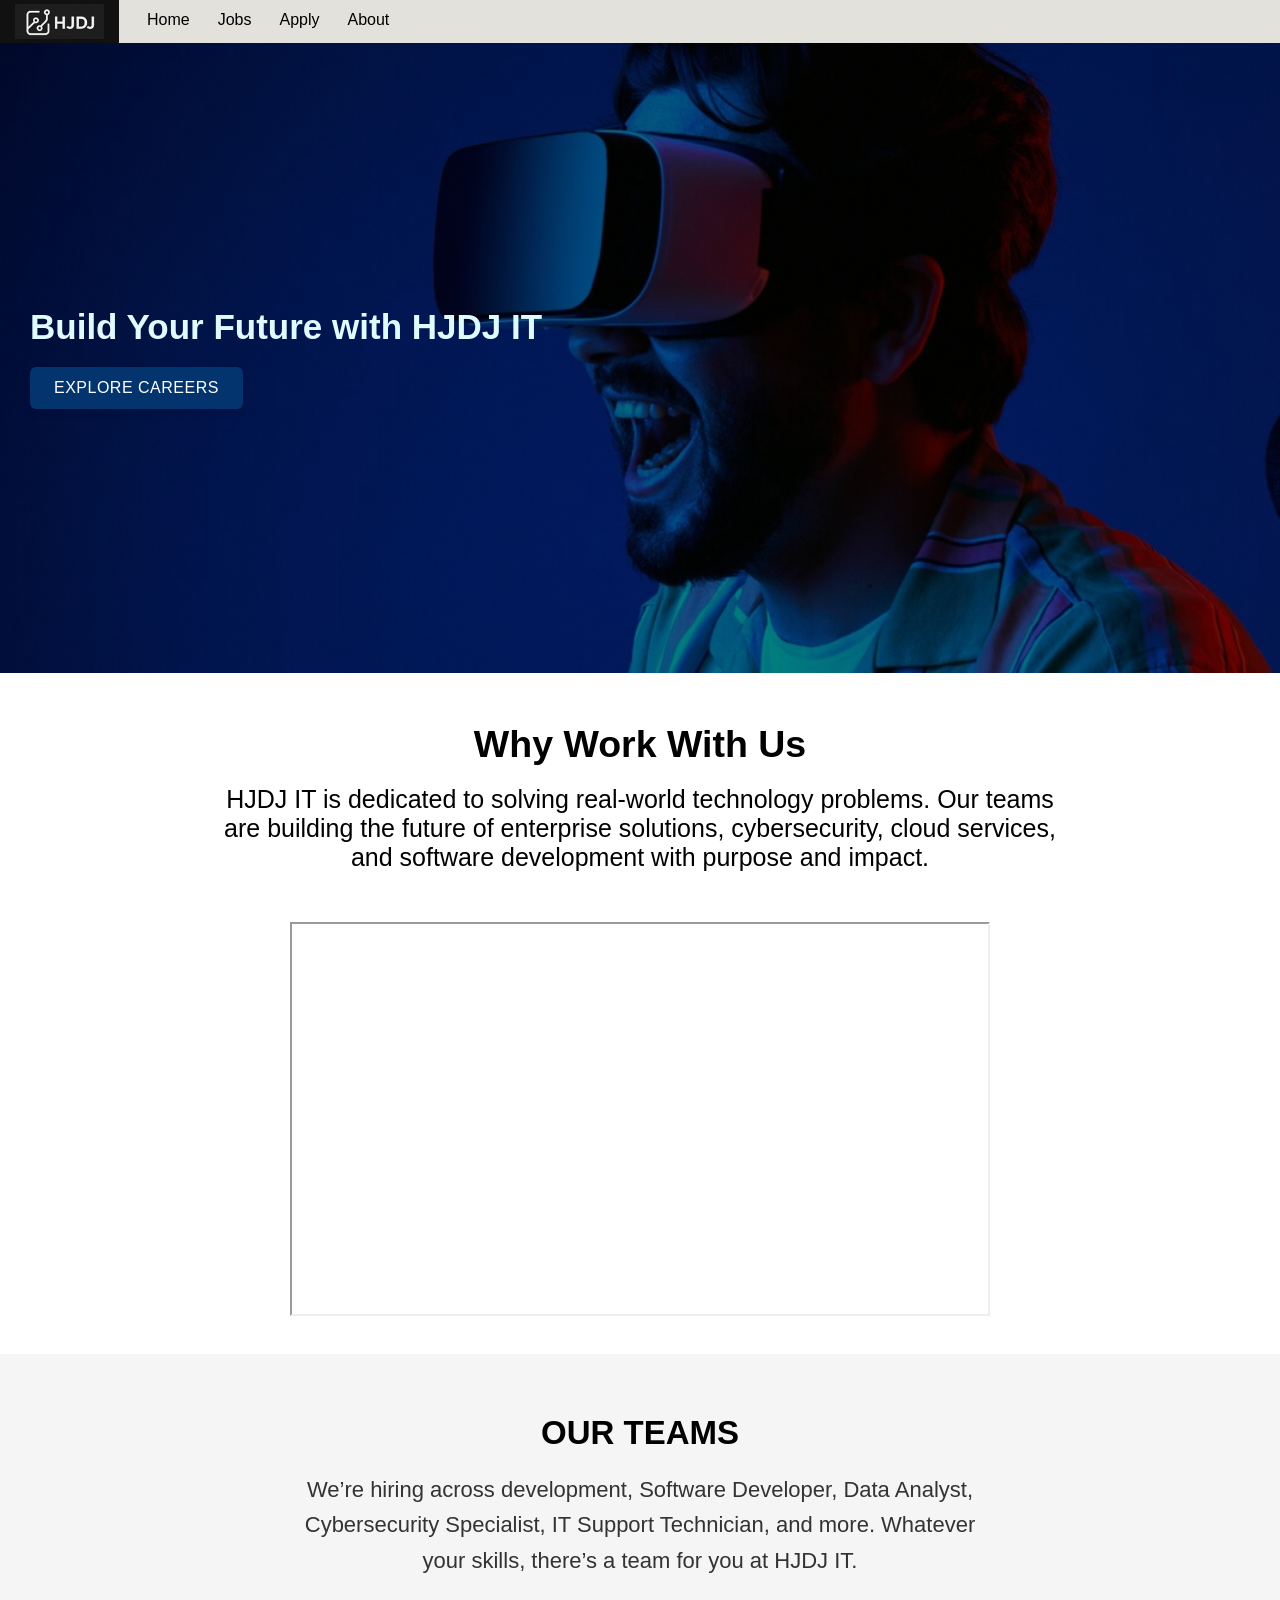
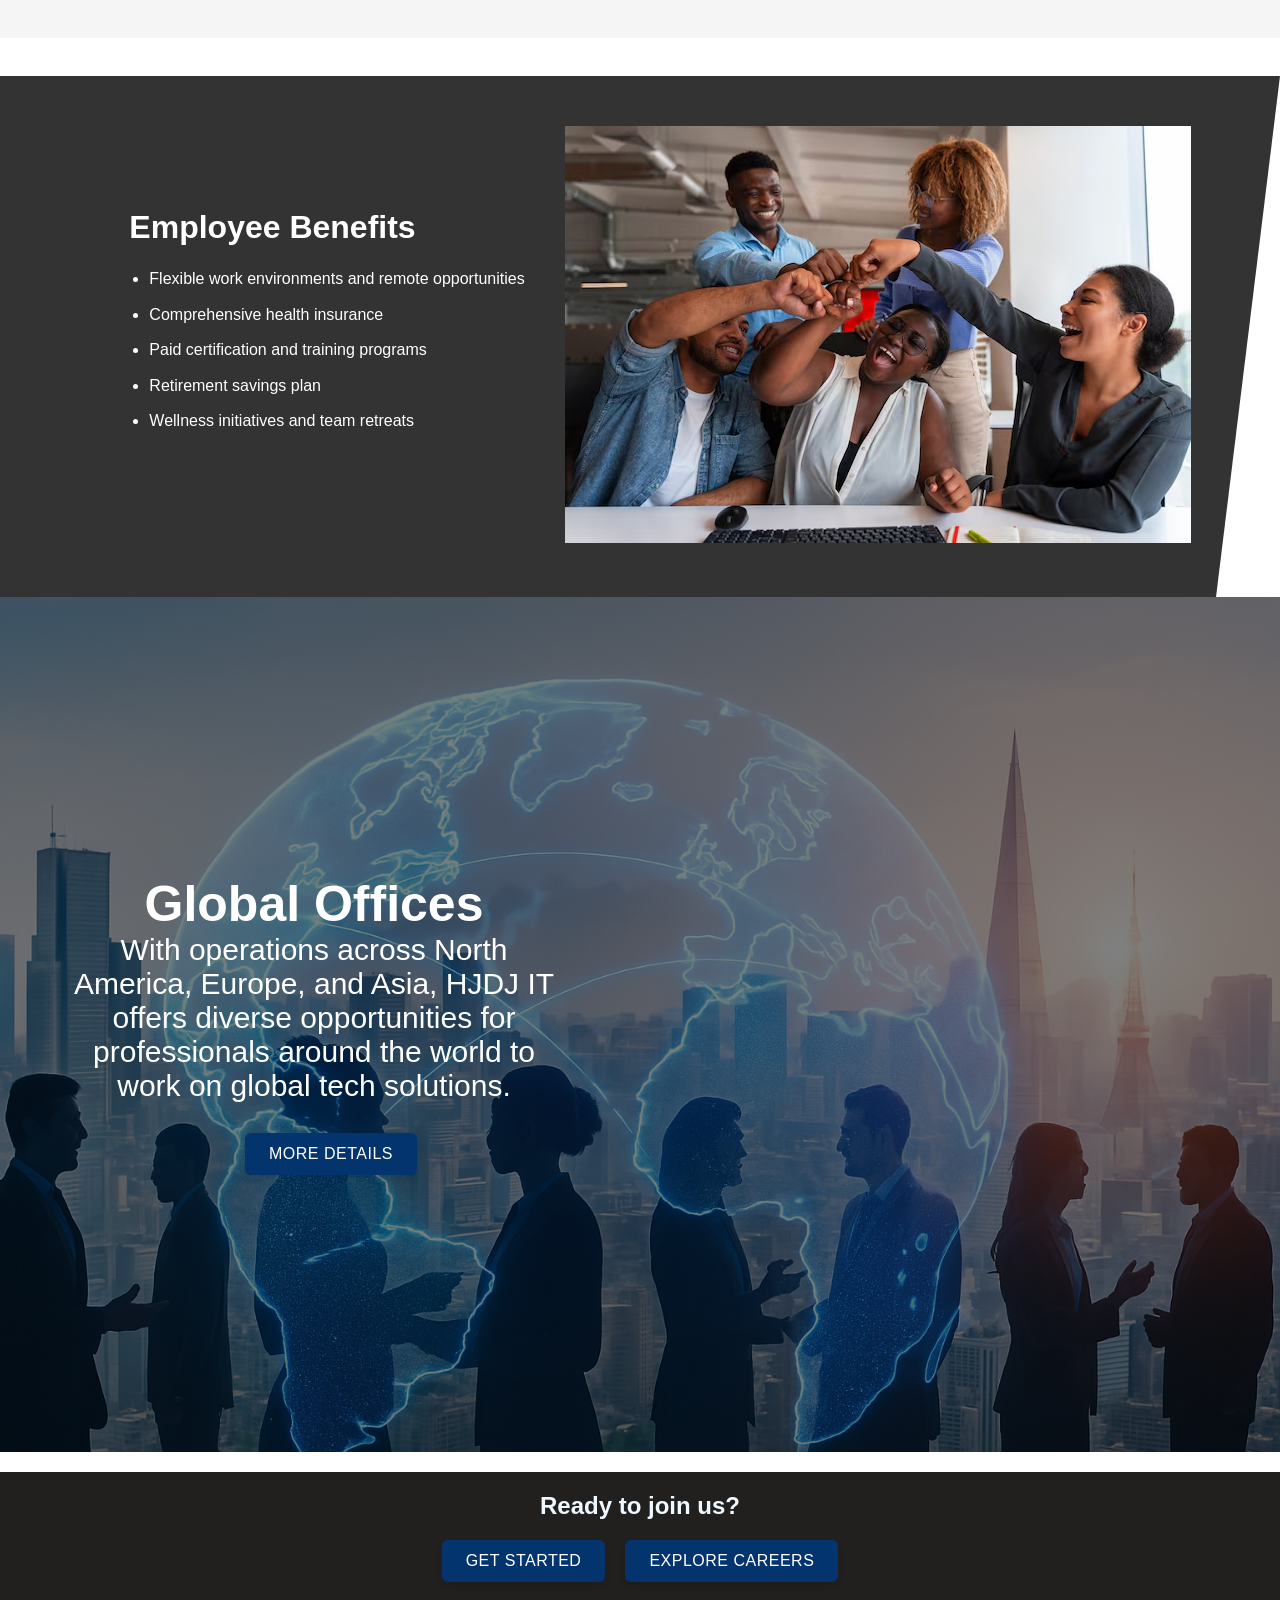
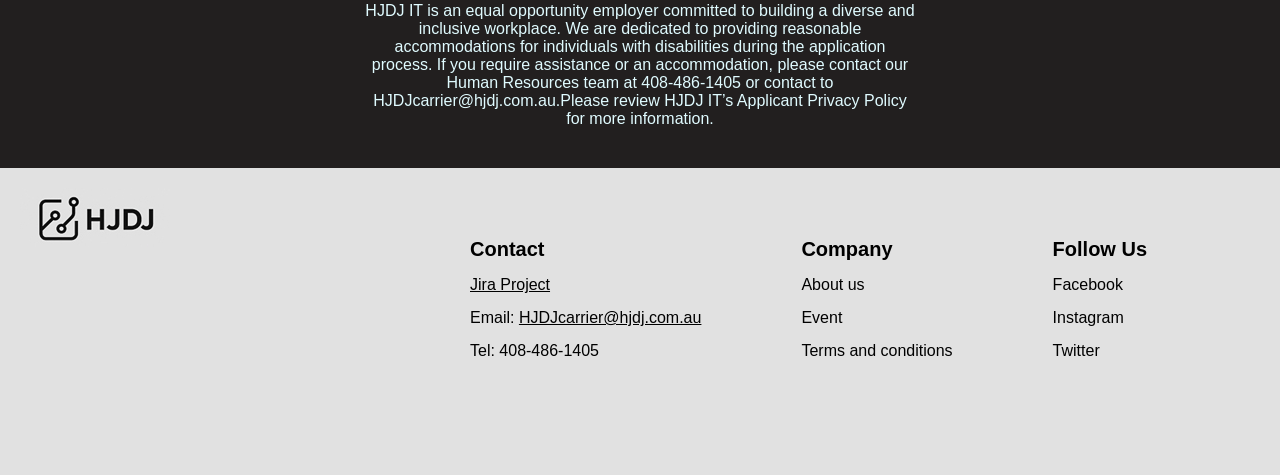
==== project1/index.html @ d50ea526 "fixing homepage for validator" ====
<!DOCTYPE html>
<html lang="en">
  <head>
    <meta charset="UTF-8" />
    <meta name="viewport" content="width=device-width, initial-scale=1.0" />
    <title>HJDJ IT Careers Page</title>
    <link rel="stylesheet" href="/styles/style.css" />
  </head>
  <body>
    <!-- div header -->
    <div class="header">
      <div class="logo-container">
        <img src="/images/image.png" alt="HJDJ Logo" />
      </div>
      <!-- Site navigation -->
      <nav>
        <ul class="menu">
          <li><a href="index.html">Home</a></li>
          <li><a href="jobs.html">Jobs</a></li>
          <li><a href="apply.html">Apply</a></li>
          <li><a href="about.html">About</a></li>
        </ul>
      </nav>
    </div>

    <!-- Note: All image and text part for the homepage are AI generated (not the coding part) -->

    <!-- Background image on this part will be add in css part -->

    <div class="banner">
      <div class="bannercontent">
        <div class="bannertext">Build Your Future with HJDJ IT</div>
        <form action="jobs.html">
          <button type="submit" class="btn">Explore Careers</button>
        </form>
      </div>
    </div>
    <!--  Background image part will be add in css part-->
    <div class="part2home">
      <div class="whywork">
      <h2>Why Work With Us</h2>
      </div>
      <p>
        HJDJ IT is dedicated to solving real-world technology problems. Our
        teams are building the future of enterprise solutions, cybersecurity,
        cloud services, and software development with purpose and impact.
      </p>
    </div>
    <div class="youtube23">
    <iframe class="youtube" src="https://www.youtube.com/embed/91tdkSp6ahA?si=7hIDFtaFurbIjBH-" title="YouTube video player" allow="accelerometer; autoplay; clipboard-write; encrypted-media; gyroscope; picture-in-picture; web-share" referrerpolicy="strict-origin-when-cross-origin" allowfullscreen></iframe>
  </div>
  
    <div class="part3home">
      <h2>Our Teams</h2>
      <p>
        We’re hiring across development, Software Developer, Data Analyst,
        Cybersecurity Specialist, IT Support Technician, and more. Whatever your
        skills, there’s a team for you at HJDJ IT.
      </p>
    </div>

    <div class="part4home">
      <div class="benefits-text">
      <h2>Employee Benefits</h2>
      
      <ul>
        <li>Flexible work environments and remote opportunities</li>
        <li>Comprehensive health insurance</li>
        <li>Paid certification and training programs</li>
        <li>Retirement savings plan</li>
        <li>Wellness initiatives and team retreats</li>
      </ul>
    </div>
    <div class="benefits-img">
    <img
    src="/images/people-office-work-day_23-2150690154.avif"
    alt="working benefits"
  />
          </div>
        </div>
    <div class="part5home">
      <h2>Global Offices</h2>
      <p>
        With operations across North America, Europe, and Asia, HJDJ IT offers
        diverse opportunities for professionals around the world to work on
        global tech solutions.
      </p>
      <form action= "https://www.swinburne.edu.au/life-at-swinburne/study-abroad-exchange/contact-us/">
        <button type="submit" class="btn">More Details</button>
      </form>
    </div>
    
    <div class="part6home">
      <div class="Ready">
        <h2 style="color: aliceblue">Ready to join us?</h2>
      </div>
      <div class="readybutton">
        <form action="apply.html">
          <button type="submit" class="btn">Get Started</button>
        </form>
        <form action="jobs.html">
          <button type="submit" class="btn">Explore Careers</button>
        </form>
      </div>
      <div class="introouter narrowdiv">
        <div class="introduction text-center">
          HJDJ IT is an equal opportunity employer committed to building a
          diverse and inclusive workplace. We are dedicated to providing
          reasonable accommodations for individuals with disabilities during the
          application process. If you require assistance or an accommodation,
          please contact our Human Resources team at 408-486-1405 or contact to
          HJDJcarrier@hjdj.com.au.Please review HJDJ IT’s Applicant Privacy
          Policy for more information.
        </div>
      </div>
    </div>

    <div class="footer">
      <!-- Jira link-->
      <div class="logofooter">
        <img src="/images/image1.jpg" alt="HJDJ Logo" />
      </div>

      <div class="objfooter">
        <h3 style="margin-bottom: 15px">Contact</h3>
        <div class="link">
          <a
            href="https://hjdj2025swin.atlassian.net/jira/software/projects/SCRUM/boards/1/backlog?atlOrigin=eyJpIjoiNTNmYmIyMzMyZDlhNGJhNzllODI0YTMyNmJkMWEzNDEiLCJwIjoiaiJ9"
          >
            Jira Project
          </a>
        </div>
        <div class="email">
          Email:
          <a href="mailto:someone@example.com">HJDJcarrier@hjdj.com.au</a>
        </div>
        <div class="megaphonetelephone">
          <a>Tel: 408-486-1405</a>
        </div>
      </div>
      <div class="objfooter">
        <h3 style="margin-bottom: 15px">Company</h3>
        <div class="link">
          <a>
            About us
          </a>
        </div>
        <div class="email">
          
          <a>Event </a>
        </div>
        <div class="megaphonetelephone">
          <a>Terms and conditions</a>
        </div>
      </div>
      <div class="objfooter">
        <h3 style="margin-bottom: 15px">Follow Us</h3>
        <div class="link">
          <a>Facebook</a>
        
        </div>
        <div class="email">
          <a>Instagram</a>
        </div>
        <div class="megaphonetelephone">
          <a>Twitter</a>
        </div>
      </div>
    </div>
  </body>
</html>
---- styles/style.css ----
/* Set Default font for all text */
* {
    font-family: arial;
    color: black;
}

.text-center {
    text-align: center;
    align-content: center;
}

/* Set the background colour for each page */
body {
    background-color: white      
}
  
/* Format all header options */
h1 {
    font-size: 2em;
    font-weight: bold;
}
  
h2 {
    font-size: 1.5em;
    font-weight: bold;
}
  
h3 {
    font-size: 1.25em;
    font-weight: bold;
}
  
h4 {
    font-size: 1.1em;
    font-weight: bold;
}

/* End of header formatting */
* {
    margin: 0;
    padding: 0;
    box-sizing: border-box;
}

body {
    font-family: Arial, sans-serif;
}
  
/* ------------------------banner homepage------------------------- */
.banner {
    background: linear-gradient(rgba(0, 0, 0, 0.5), rgba(0, 0, 0, 0.5)),
      url("/images/banner-about-1.jpg");
    background-size: cover;
    background-position: center;
    background-repeat: no-repeat;
    height: 70vh;
    color: white;
    display: flex;
    flex-direction: column;
    justify-content: center;
    align-items: flex-start;
    text-align: left;
}

.bannertext {
    color: #e0fbff;
    font-size: 35px;
    font-weight: bold;
    margin-left: 10px;
    margin-bottom: 20px;
}

.bannercontent {
    margin-left: 20px;

}

/* button format */
.btn {
    margin-left: 10px;
    margin-right: 10px;
    background-color: #03346e;
    color: white;
    padding: 12px 24px;
    border: none;
    border-radius: 6px;
    font-size: 16px;
    font-weight: 500;
    cursor: pointer;
    transition: all 0.3s ease;
    box-shadow: 0 4px 6px rgba(0, 0, 0, 0.1);
    text-transform: uppercase;
    letter-spacing: 0.5px;
}

.btn:hover {
    background-color: #0248a0;
    transform: translateY(-2px);
    box-shadow: 0 6px 8px rgba(0, 0, 0, 0.15);
}
  
.btn:active {
    transform: translateY(0);
    box-shadow: 0 2px 4px rgba(0, 0, 0, 0.1);
}
  
.btn:focus {
    outline: none;
    box-shadow: 0 0 0 3px rgba(3, 52, 110, 0.3);
}

/* Full-width header */
.header {
    display: flex;
    align-items: stretch; /* ensures children stretch to full header height */
    background-color: #e3e1dc;
    height: 43px;
    width: 100%;
}
  
/* Logo block fills full height */
.logo-container {
    padding: 0 15px;
    display: flex;
    background-color: #111;
    align-items: center;
    height: 100%; /* fills the header */
}
  
.logo-container img {
    height: 35px;
    object-fit: contain;
}
  
/* Nav menu */
nav {
    display: flex;
    align-items: center;
    margin-left: 20px;
}
  
.menu {
    height: 50%;
    list-style: none;
    display: flex;
    gap: 20px;
    padding: 14px 16px;
    background-color: #e3e1dc;
}
  
.menu a:hover {
    border-radius: 10px;
    background-color: grey;
    color: white;
}
  
.menu li a {
    text-decoration: none;
    color: black;
    font-size: 1rem;
    padding: 5px;
}
  
/* Navigation menu */
nav {
    margin-left: 20px;
    flex-grow: 1;
}
  
nav ul.menu {
    list-style: none;
    display: flex;
    gap: 2px;
}
  
nav ul.menu li a {
    text-decoration: none;
    color: black;
    font-size: 1rem;
    padding: 6px 8px;
}

/*-------------------------------- upperfooter ------------------------------*/
.Ready {
    padding-top: 20px;
    margin: 20px;
    
}

.readybutton {
    display: flex;
    justify-content: center;
    margin-bottom: 20px;
}

.introouter {
    text-align: center;
}

.narrowdiv {
    display: inline-block;
}

.part6home {
    background-color: #221f1f;
    color: aliceblue;
    text-align: center;
    margin-top: 0%;
}

.introduction {
    color: #e0fbff;
    max-width: 550px;
    margin-bottom: 40px;
}

/* ------------------------------Footer  -------------------------------------*/
.footer {
    background-color: rgb(225, 225, 225);
    align-items: flex-start;
    text-align: left;
    padding: +20px;
    display: flex;
}

.objfooter {
    margin-top: 50px;
    margin-bottom: 80px;
    margin-right: 100px;
}

.objfooter h3 {
    margin-bottom: 15px;
}

.logofooter {
    margin-right: 300px;
}

.email {
    margin-bottom: 15px;
}

.link {
    margin-bottom: 15px;
}

.megaphonetelephone {
    margin-bottom: 15px;
}

/* ------------------------------homepage styling ------------------------------*/
.part2home {
    font-size: 25px;
    margin-top: 80px;
    text-align: center;
    max-width: 850px;
    margin: 50px auto;  
}

.whywork  {
    margin-bottom: 19px;
}

.youtube23{
    display: flex;
    justify-content: center;
    align-items: center;
}

.youtube {    
    aspect-ratio: 16/9;
    width: 700px;
}
.part3home{
 margin-top: 3%;
 margin-bottom: 3%; 
font-size: 22px;
background-color: #f5f5f5;     
text-align: center;
padding: 60px 20px;
font-family: Arial, sans-serif;
}

.part3home h2 {

font-weight: bold;
text-transform: uppercase;
margin-bottom: 20px;
}

.part3home p {

max-width: 700px;
margin: 0 auto;
line-height: 1.6;
color: #333;
}

.part4home {
  display: flex;
  flex-direction: row;
  background-color: #333;
  color: white;
  padding: 50px 0;
  align-items: center;
  justify-content: center;
  clip-path: polygon(0 0, 100% 0, 95% 100%, 0% 100%);
}

.benefits-text {
  max-width: 500px;
  padding: 0 40px;
  color: white;
}

.benefits-text h2 {
  font-size: 2rem;
  margin-bottom: 20px;
  color: white;
}

.benefits-text ul {
  list-style-type: disc;
  padding-left: 20px;
  margin-bottom: 30px;
  color: white;
}

.benefits-text li {
  margin-bottom: 10px;
  line-height: 1.6;
  color: white;
}


.benefits-img img {
  max-width: 700px;
  width: 100%;
  height: auto;
  object-fit: cover;
}
.part5home {
  
background: linear-gradient(rgba(0, 0, 0, 0.5), rgba(0, 0, 0, 0.5)),url(/images/global.png);
background-size: cover;
background-position: center;
background-repeat: no-repeat;
height: 95vh;
color: white;
display: flex;
flex-direction: column;
justify-content: center;
align-items: flex-start;
text-align: left;
margin-bottom: 0%;

}
.part5home h2 {
  color: white;
  width: 500px;
  font-size: 50px;
  margin-left: 5%;
  text-align: center;
}
.part5home p {
  color: white;
  width: 500px;
  font-size: 30px;
  margin-left: 5%;
  text-align: center;
  
}
.part5home .btn{
 margin-left: 245px;
 margin-top: 30px;
}


/* Remove bullet-point, indentation and display everything inline */
.menu {
    list-style-type: none;
    padding: 0px;
    margin: 0px;
    display: inline-flex;
}
  
/* Adds space betweeen the navigation items */
.menu li a {
    margin-right: 10px;
    text-decoration: none;
}
  
nav ul {
    list-style: none;
}
  
footer p {
    display: inline-block;
    width: 33%;
}
  
/* STYLING FOR ABOUT PAGE */
  
/* Table styling */
table,
th,
td {
    border: 1px solid black;
    text-align: center;
}
  
td,
th {
    background-color: #e0fbff;
}
  
td:hover {
    color: darkblue;
    background-color: lightblue;
}
  
/*Figure team photo styling */
#team_photo {  
    float: right;
    border: 2px solid black;
    width: 20%;
    height: 20%;
}
  
figure {
    margin: 0px;
}
  
#team_image {
    float: right;
    width: 100%;
    height: 100%;
}
  
/* Section styling for about.html */
#black_section {
    background-color: #1e1e1e;
    padding: 2em;
    text-align: right;
}
  
#grey_section {
    align-content: center;
    background-color: lightgrey;
    padding: 2em;
    text-align: left;
}
  
.white_text {
    color: white;
}
  
#white_section {
    background-color: white;
    padding: 2em;
    align-content: center;
}

/* Nested list for about page styling */
#about_info { list-style-type: none; }

/* Definition list styling */
dl {
    margin-top: 1em;
    margin-bottom: 1em;
}

dd {
    margin-left: 1em;
    margin-bottom: 1.5em;
}
  
  
/* STYLING FOR JOBS PAGE */
#job_nav {
    box-shadow: inset 0 -3px 0 black;
}

.black_content_section {
    display: flex;
    align-items: center;
    background-color: #1e1e1e;
    min-height: 400px;
    height: fit-content;
    width: 100%;
}

.grey_content_section {
    padding: 30px 0;
    background-color: lightgrey;
}

/* Aside element floated to the right */
#job_aside {
    float: right;
    border: 2px solid white;
    border-radius: 20px;
    width: 25%;
    min-width: fit-content;
    padding: 0 2em;
}

#sd {
    margin-left: 1%;
    width: 43%;
}

.white_text {
    color: white;
}

#aside_list li {
    margin-bottom: 10px;
}

#workers1_img {
    margin-right: 2%;
    width: 50%;
    height: 50%;
}

/* Contains all job position sections */
#job_list {
    width: 100%;
}

/* Section for each different job position */
.job_position {
    display: flex;
    flex-direction: column;
    align-items: center;
    margin-bottom: 2em;
    width: 100%;
    min-width: 30em;
}

.job_title {
    text-align: center;
    margin-bottom: 0;
}

.job_outline {
    align-self: center;
    width: 80%;
}

.job_information {
    display: grid;
    grid-template-columns: 30% 30% 30%;
    grid-template-rows: 1fr 1fr;
    justify-content: space-evenly;
    margin-top: 20px;
}

.job_responsibilities {
    display: flex;
    flex-direction: column;
}

.preferred_quals {
    grid-row: 2;
    grid-column: 2;
}

.job_salary {
    display: flex;
    flex-direction: column;
}

.team_lead {
    grid-column: 3;
}

/* Format <a> tag to look like a button */
.job_apply_button {
    display: flex;
    text-decoration: none;
    font-size: 14px;
    align-items: center;
    justify-content: center;
    background-color: #ce0505;
    border: 1px solid black;
    border-radius: 5px;
    height: 3em;
    width: 8em;
    margin-top: 20px;
    color: white;
}

/* Change colour of button on hover */
.job_apply_button:hover {
    background-color: #b51111;
}

/* Change colour of button on click */
.job_apply_button:active {
  background-color: #ce0505;
}

.center_heading {
    text-align: center;
    margin-bottom: 0;
}

/* Section for each different job position */
.job_apply_page {
    display: flex;
    flex-direction: column;
    align-items: center;
    margin-bottom: 2em;
    width: 100%;
    min-width: 30em;
}

input {
    width: 100%;
}

input[type=text] {
    width: 100%;
    padding: 10px;
    margin: 5px 0;
    border: 1px solid #ccc;
    border-radius: 4px;
}

input[type=text] {
    border: 2px black;
    border-radius: 4px;
}

input[type=text] {
    background-color:darkgray;
    color: white;
}

input[type=text]:focus {
    background-color:black;
}

input[type=text]:focus {
    border: 3px solid #555;
}

textarea {
    width: 100%;
    height: 150px;
    padding: 12px 20px;
    box-sizing: border-box;
    border: 2px solid #ccc;
    border-radius: 4px;
    background-color: #f8f8f8;
    resize: none;
}

select {
    width: 100%;
    padding: 16px 20px;
    border: none;
    border-radius: 4px;
    background-color: #f1f1f1;
}

input[type=email] {
    width: 100%;
    padding: 10px;
    margin: 5px 0;
    border: 1px solid #ccc;
    border-radius: 4px;
}

input[type=email] {
    border: 2px black;
    border-radius: 4px;
}

input[type=email] {
    background-color:darkgray;
    color: white;
}

input[type=email]:focus {
    background-color:black;
}

input[type=email]:focus {
    border: 3px solid #555;
}

legend {
    color: black;
    padding: 5px 10px;
}

legend {
    display: block;
    padding-left: 2px;
    padding-right: 2px;
    border: none;
    text-transform: uppercase;
}

input[type=date] {
    width: 100%;
    padding: 10px;
    margin: 5px 0;
    border: 1px solid #ccc;
    border-radius: 4px;
}

input[type=date] {
    border: 2px black;
    border-radius: 4px;
}

input[type=date] {
    background-color:darkgray;
    color: white;
}

input[type=date]:focus {
    background-color:black;
}

input[type=date]:focus {
    border: 3px solid #555;
}

fieldset {
    margin: 2em 0;
    padding: 1em 2em;
    border: solid 1px #ccc;
    border-radius: 6px;
    min-width: 200px;
}

legend {
    font-size: 1.25em;
    padding: 0.25em;
    color: #999;
}

label {
    display: block;
    margin-top: 1em;
}

label:first-of-type {
    margin-top: 0;
}

.legend_2 {
    font-size: 1.25em;
    padding: 0.25em;
    color: black;
}

.legend_2 {
    color: black;
    padding: 5px 10px;
}

.legend_2 {
    display: block;
    padding-left: 2px;
    padding-right: 2px;
    border: none;
    text-transform: uppercase;
}
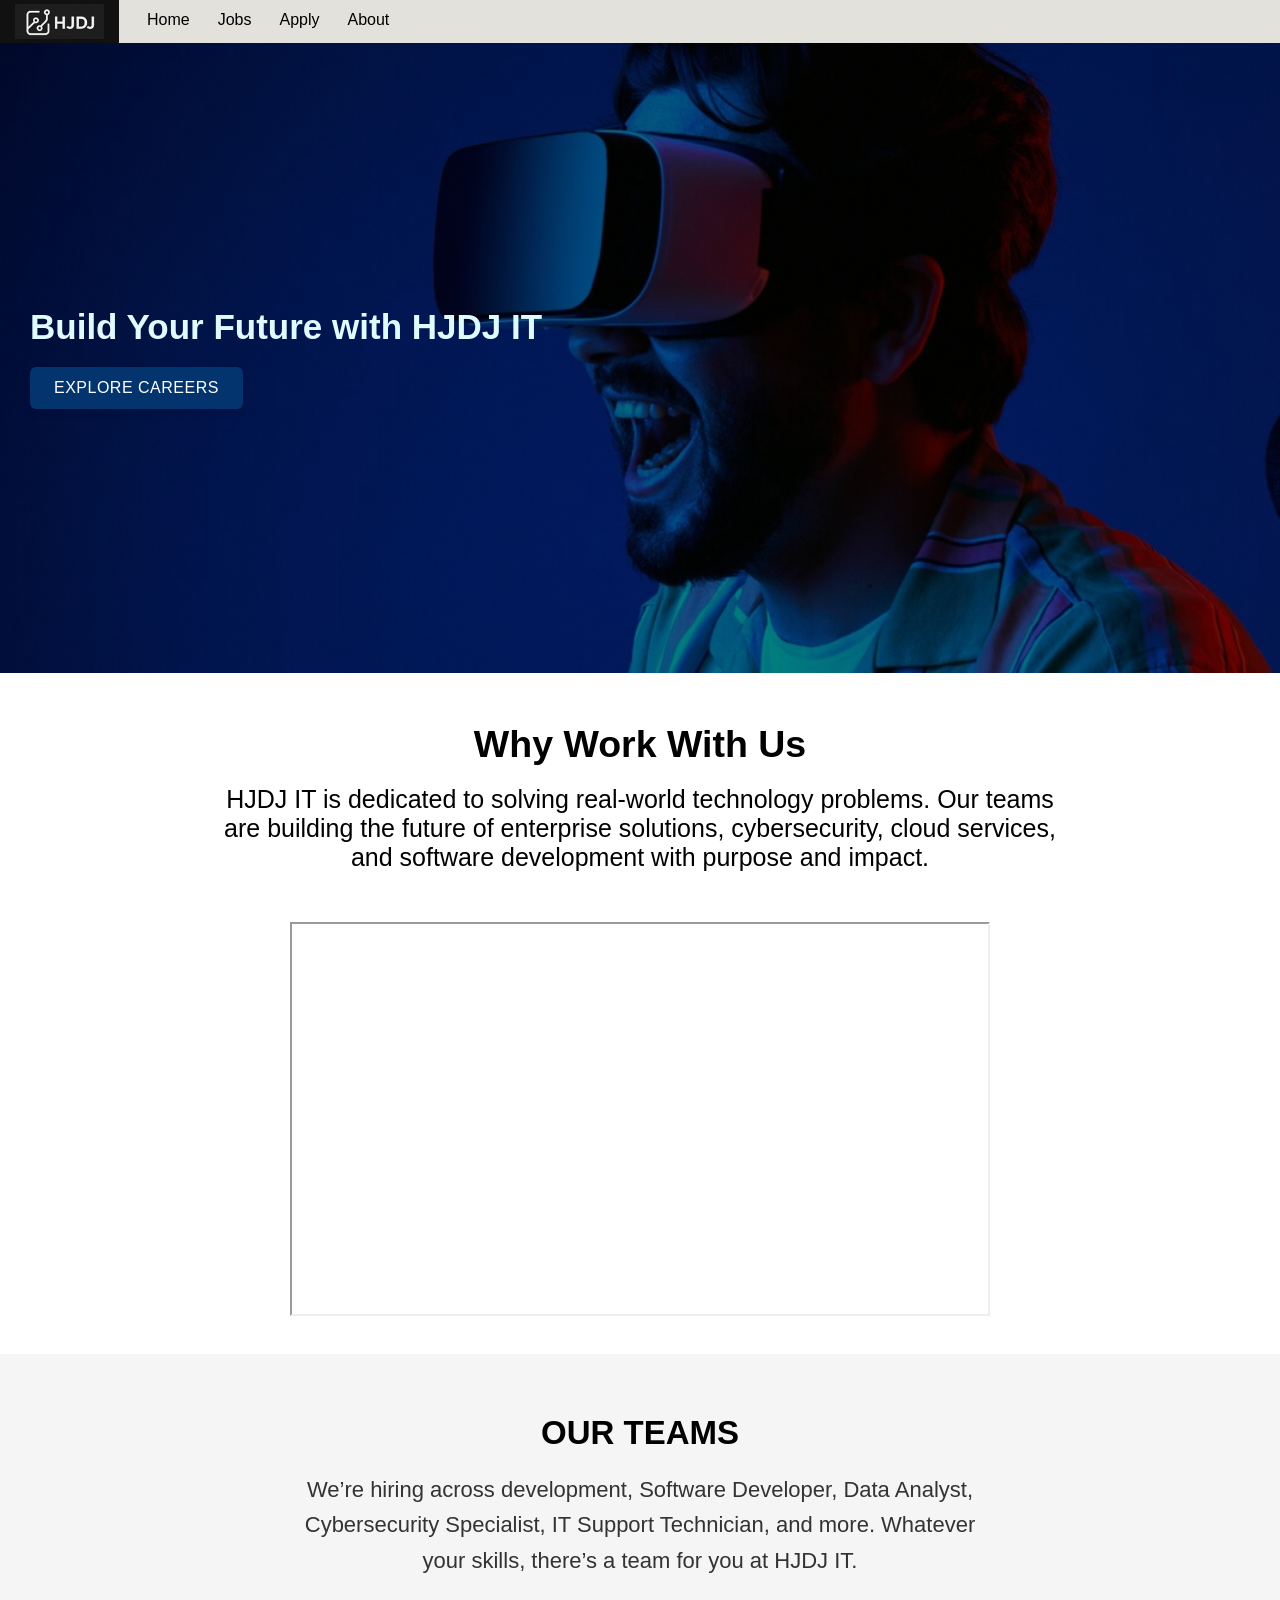
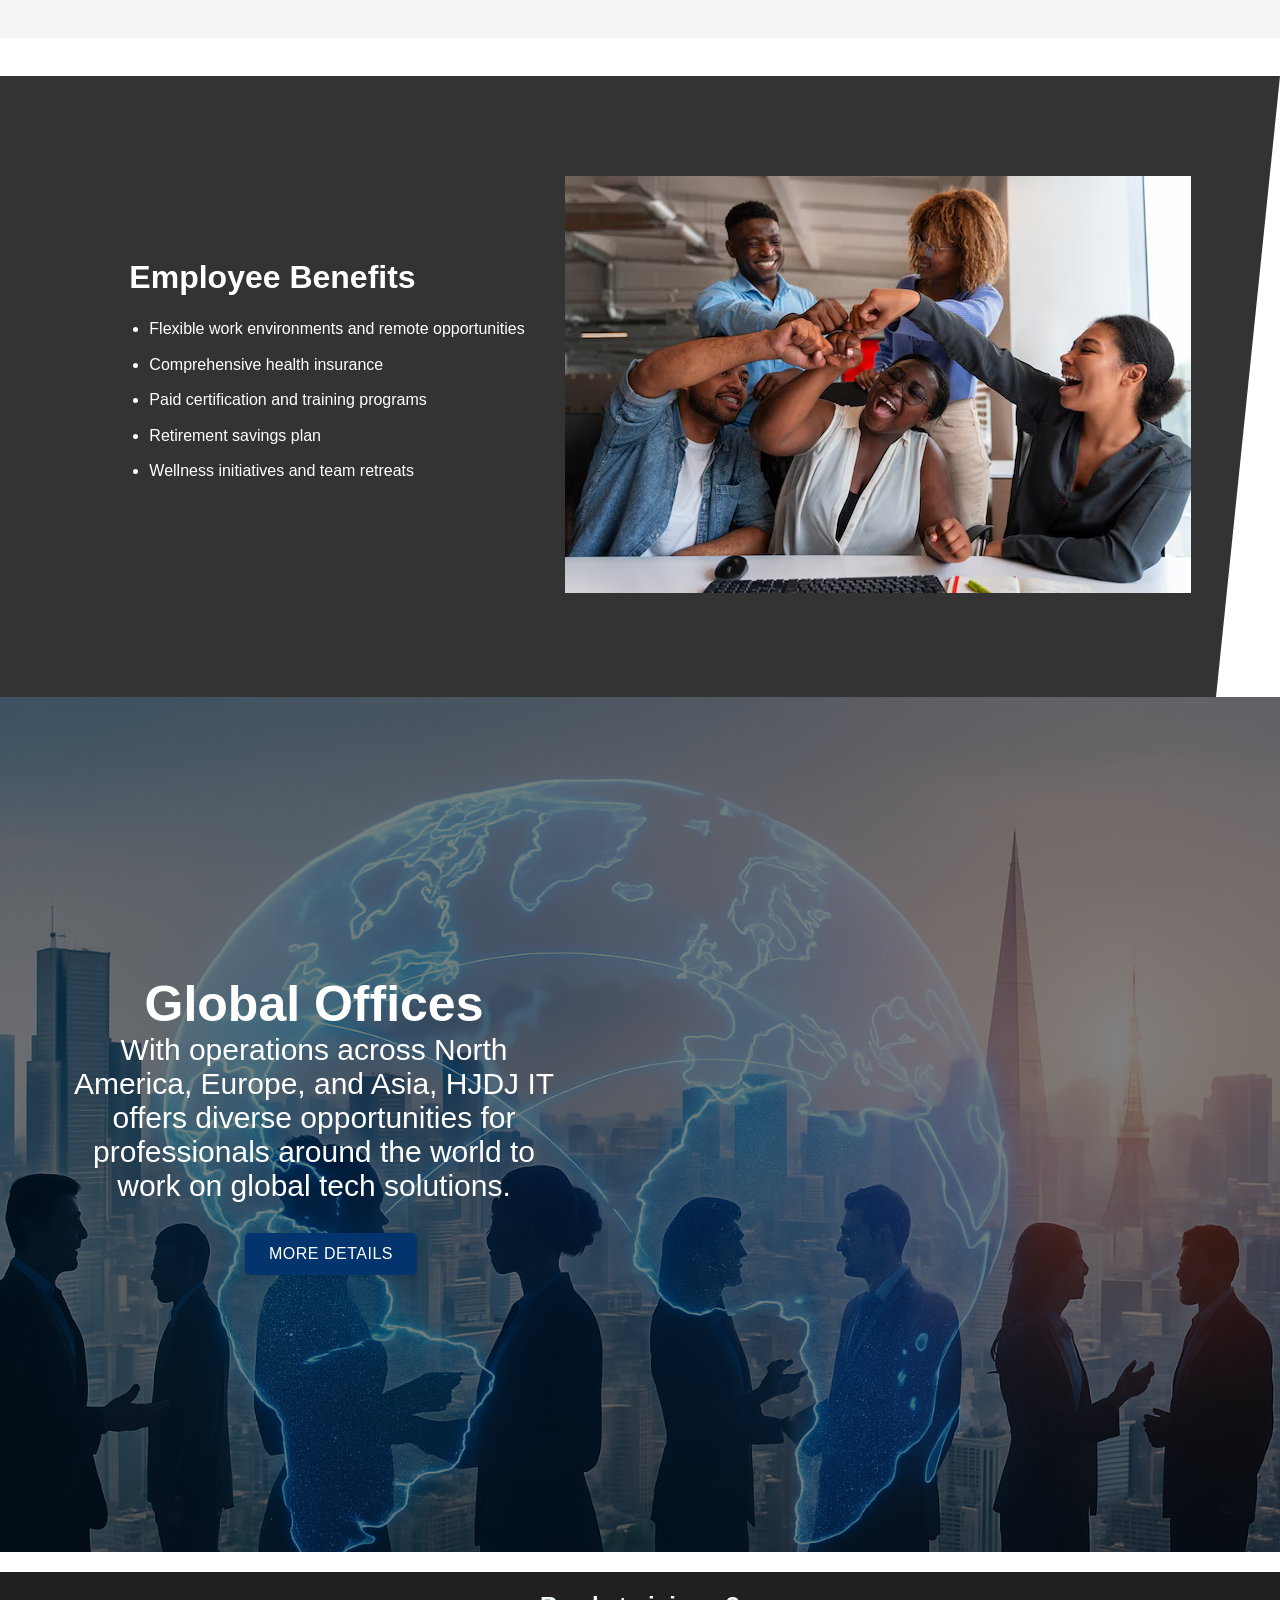
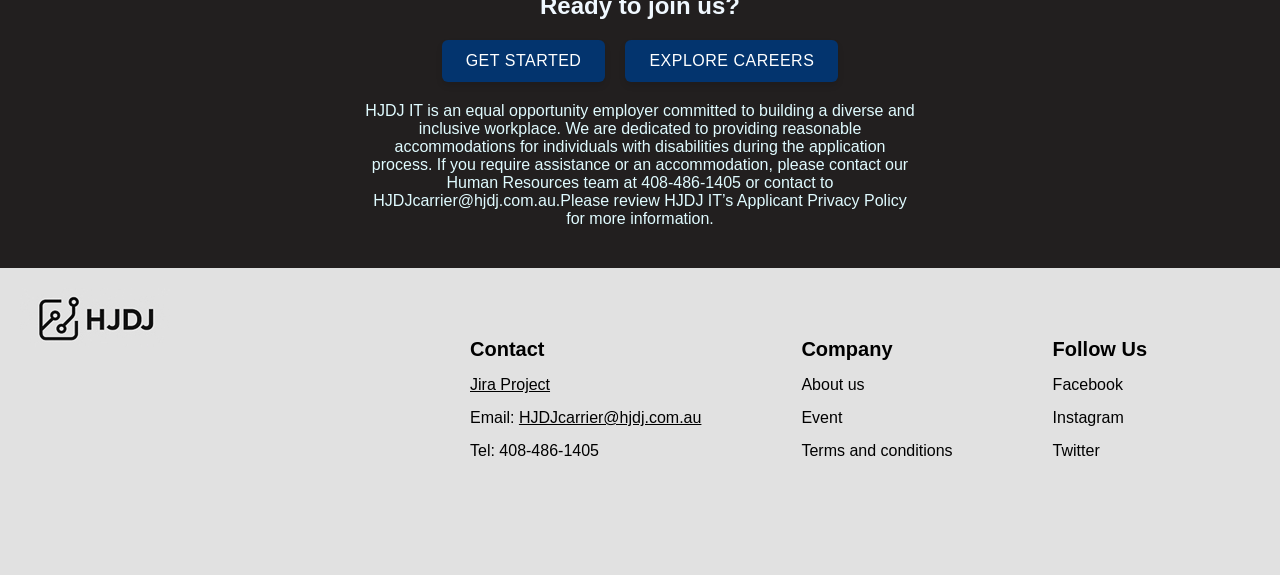
==== commit d9994f28: "changing navbar behaviour+ add icon" ====
--- a/project1/index.html
+++ b/project1/index.html
@@ -5,6 +5,7 @@
     <meta name="viewport" content="width=device-width, initial-scale=1.0" />
     <title>HJDJ IT Careers Page</title>
     <link rel="stylesheet" href="/styles/style.css" />
+    <link rel="icon" type="image/png" href="/images/image (1).png">
   </head>
   <body>
     <!-- div header -->
--- a/styles/style.css
+++ b/styles/style.css
@@ -13,7 +13,12 @@
 body {
     background-color: white      
 }
-  
+  /* keep the navbar sticky */
+  .header {
+    position: sticky;
+    top: 0;
+    z-index: 1;
+  }
 /* Format all header options */
 h1 {
     font-size: 2em;
@@ -302,7 +307,7 @@
   flex-direction: row;
   background-color: #333;
   color: white;
-  padding: 50px 0;
+  padding: 100px 0 100px;
   align-items: center;
   justify-content: center;
   clip-path: polygon(0 0, 100% 0, 95% 100%, 0% 100%);
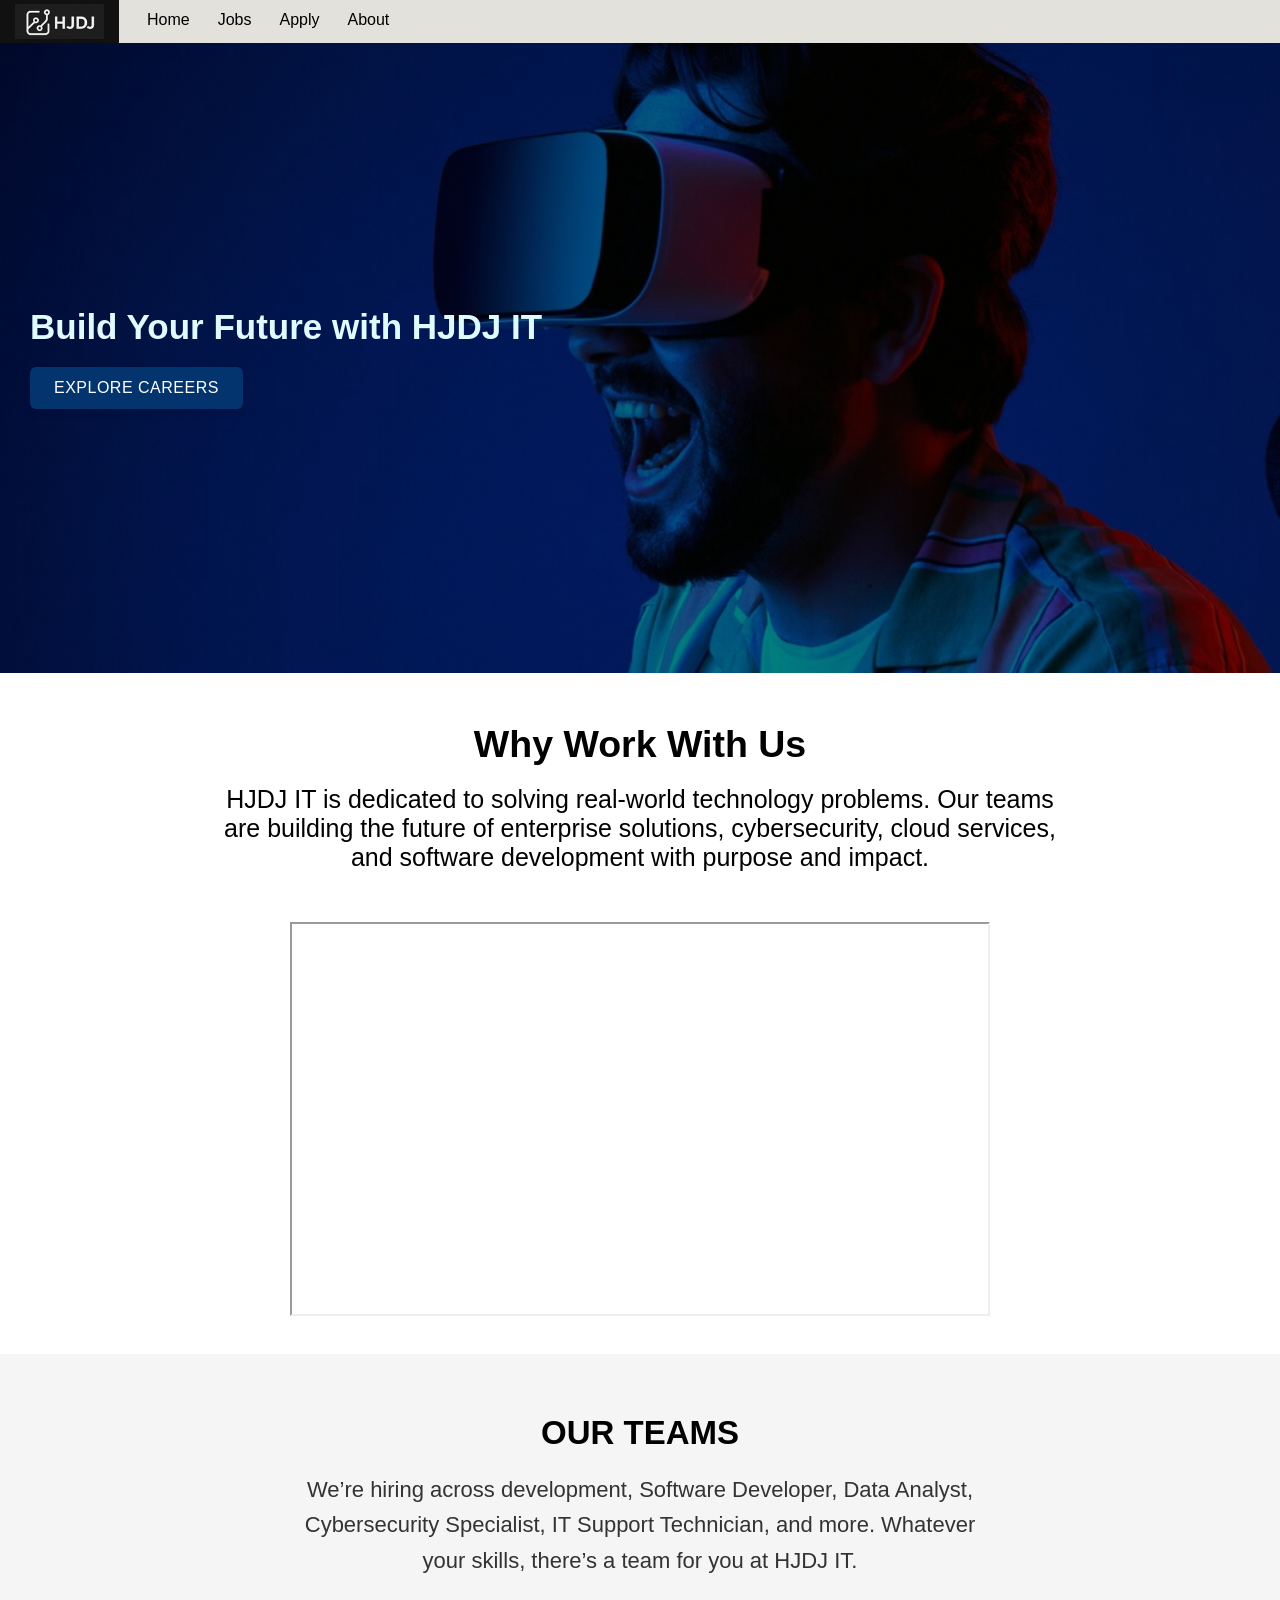
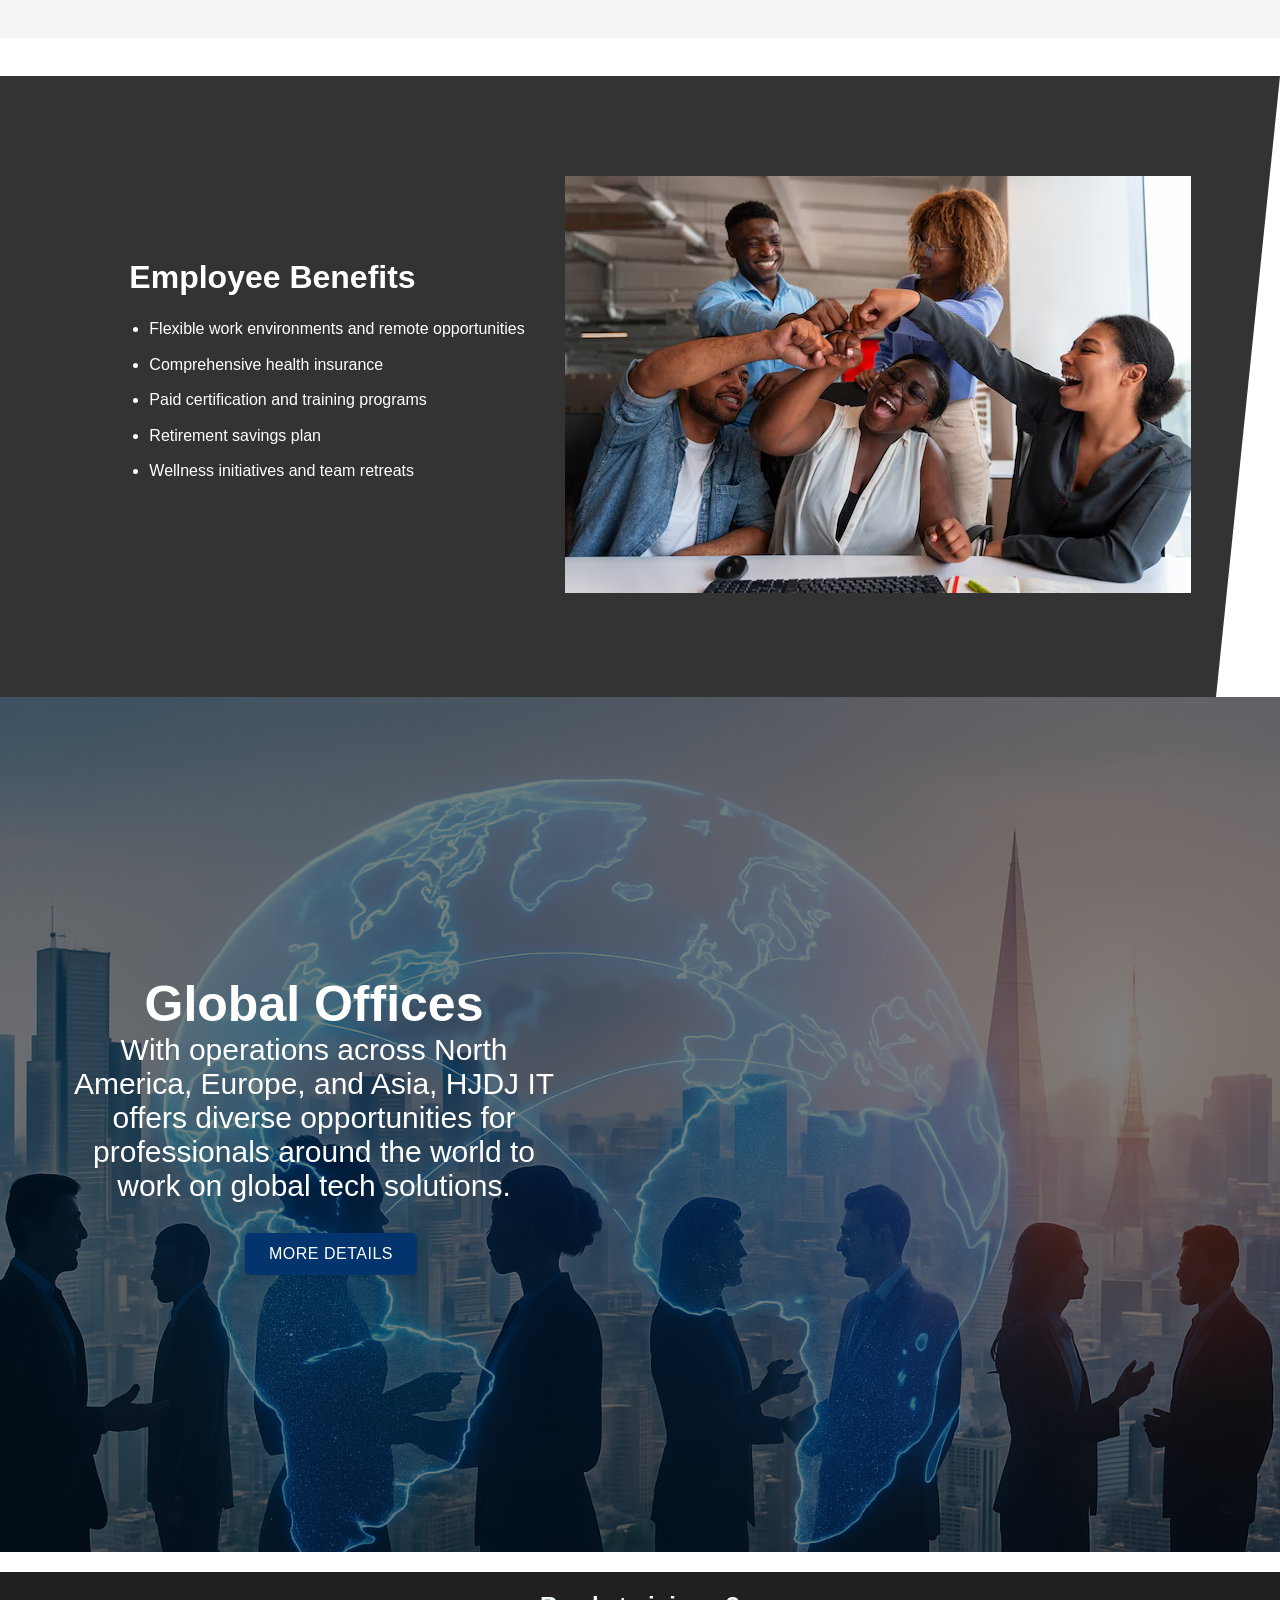
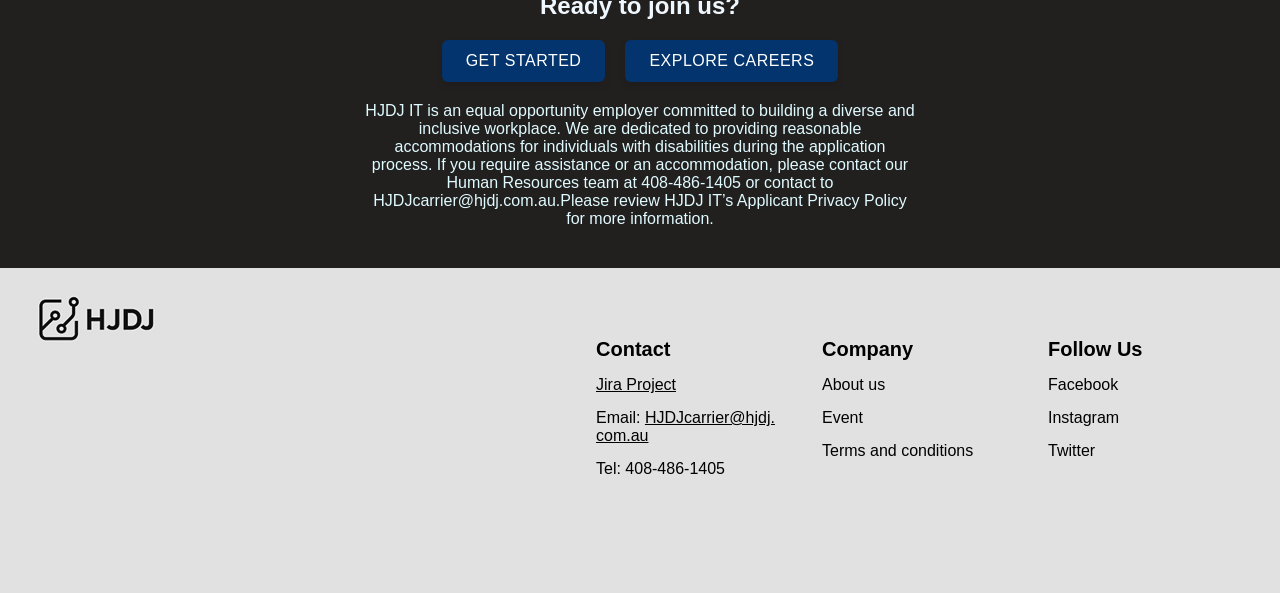
==== commit c6a7bd94: "fixlogo" ====
--- a/project1/index.html
+++ b/project1/index.html
@@ -5,7 +5,7 @@
     <meta name="viewport" content="width=device-width, initial-scale=1.0" />
     <title>HJDJ IT Careers Page</title>
     <link rel="stylesheet" href="/styles/style.css" />
-    <link rel="icon" type="image/png" href="/images/image (1).png">
+    <link rel="icon" type="image/png" href="/images/logoweb.png">
   </head>
   <body>
     <!-- div header -->
--- a/styles/style.css
+++ b/styles/style.css
@@ -222,16 +222,19 @@
 /* ------------------------------Footer  -------------------------------------*/
 .footer {
     background-color: rgb(225, 225, 225);
-    align-items: flex-start;
     text-align: left;
     padding: +20px;
-    display: flex;
+    display: grid;
+    grid-template-columns: 20% 20% 15% 15% 15%;
+    column-gap: 40px;
+    text-wrap: inherit;
+    min-width: fit-content;
 }
 
 .objfooter {
     margin-top: 50px;
     margin-bottom: 80px;
-    margin-right: 100px;
+    /* margin-right: 100px; */
 }
 
 .objfooter h3 {
@@ -239,11 +242,12 @@
 }
 
 .logofooter {
-    margin-right: 300px;
+    grid-column: 1 / span 2;
 }
 
 .email {
     margin-bottom: 15px;
+    word-break: break-all;
 }
 
 .link {
@@ -417,7 +421,7 @@
   
 td,
 th {
-    background-color: #e0fbff;
+    background-color: #e1e1e1;
 }
   
 td:hover {
@@ -483,22 +487,41 @@
   
   
 /* STYLING FOR JOBS PAGE */
-#job_nav {
-    box-shadow: inset 0 -3px 0 black;
-}
-
-.black_content_section {
-    display: flex;
+.jobs_page_heading {
+    margin: 20px 0;
+}
+
+.jobs_page_nav {
+    min-width: 650px;
+}
+
+.jobs_page_header {
+    display: grid;
+    grid-template-columns: 50% 45%;
+    grid-template-rows: 10% 70%;
+    gap: 50px 50px;
+    justify-content: left;
     align-items: center;
     background-color: #1e1e1e;
     min-height: 400px;
     height: fit-content;
     width: 100%;
+    min-width: 650px;
+}
+
+#jobs_page_main_heading {
+    grid-column: 1 / span 2;
+    margin-top: 30px;
+    text-align: center;
 }
 
 .grey_content_section {
     padding: 30px 0;
     background-color: lightgrey;
+}
+
+#aside_container {
+    width: 90%;
 }
 
 /* Aside element floated to the right */
@@ -509,12 +532,7 @@
     width: 25%;
     min-width: fit-content;
     padding: 0 2em;
-}
-
-#sd {
-    margin-left: 1%;
-    width: 43%;
-}
+}    
 
 .white_text {
     color: white;
@@ -525,18 +543,68 @@
 }
 
 #workers1_img {
-    margin-right: 2%;
-    width: 50%;
-    height: 50%;
+    width: 100%;
 }
 
 /* Contains all job position sections */
 #job_list {
     width: 100%;
+    min-width: 650px;
 }
 
 /* Section for each different job position */
 .job_position {
+    display: flex;
+    flex-direction: column;
+    align-items: center;
+    padding-bottom: 2em;
+    width: 100%;
+    min-width: fit-content;
+}
+
+.job_title {
+    text-align: center;
+    margin-bottom: 0;
+}
+
+.job_outline {
+    align-self: center;
+    width: 80%;
+}
+
+.job_information {
+    display: grid;
+    grid-template-columns: 25% 25% 25%;
+    grid-template-rows: 1fr 1fr;
+    justify-content: space-evenly;
+    margin-top: 20px;
+}
+
+.job_responsibilities {
+    display: flex;
+    flex-direction: column;
+}
+
+.preferred_quals {
+    grid-row: 2;
+    grid-column: 2;
+}
+
+.job_salary {
+    display: flex;
+    flex-direction: column;
+}
+
+.team_lead {
+    grid-column: 3;
+}
+
+.center_heading {
+    text-align: center;
+}
+
+/* Section for each different job position */
+.job_apply_page {
     display: flex;
     flex-direction: column;
     align-items: center;
@@ -545,82 +613,8 @@
     min-width: 30em;
 }
 
-.job_title {
-    text-align: center;
-    margin-bottom: 0;
-}
-
-.job_outline {
-    align-self: center;
-    width: 80%;
-}
-
-.job_information {
-    display: grid;
-    grid-template-columns: 30% 30% 30%;
-    grid-template-rows: 1fr 1fr;
-    justify-content: space-evenly;
-    margin-top: 20px;
-}
-
-.job_responsibilities {
-    display: flex;
-    flex-direction: column;
-}
-
-.preferred_quals {
-    grid-row: 2;
-    grid-column: 2;
-}
-
-.job_salary {
-    display: flex;
-    flex-direction: column;
-}
-
-.team_lead {
-    grid-column: 3;
-}
-
-/* Format <a> tag to look like a button */
-.job_apply_button {
-    display: flex;
-    text-decoration: none;
-    font-size: 14px;
-    align-items: center;
-    justify-content: center;
-    background-color: #ce0505;
-    border: 1px solid black;
-    border-radius: 5px;
-    height: 3em;
-    width: 8em;
-    margin-top: 20px;
-    color: white;
-}
-
-/* Change colour of button on hover */
-.job_apply_button:hover {
-    background-color: #b51111;
-}
-
-/* Change colour of button on click */
-.job_apply_button:active {
-  background-color: #ce0505;
-}
-
-.center_heading {
-    text-align: center;
-    margin-bottom: 0;
-}
-
-/* Section for each different job position */
-.job_apply_page {
-    display: flex;
-    flex-direction: column;
-    align-items: center;
-    margin-bottom: 2em;
-    width: 100%;
-    min-width: 30em;
+#jobs_page_footer {
+    min-width: 650px;
 }
 
 input {
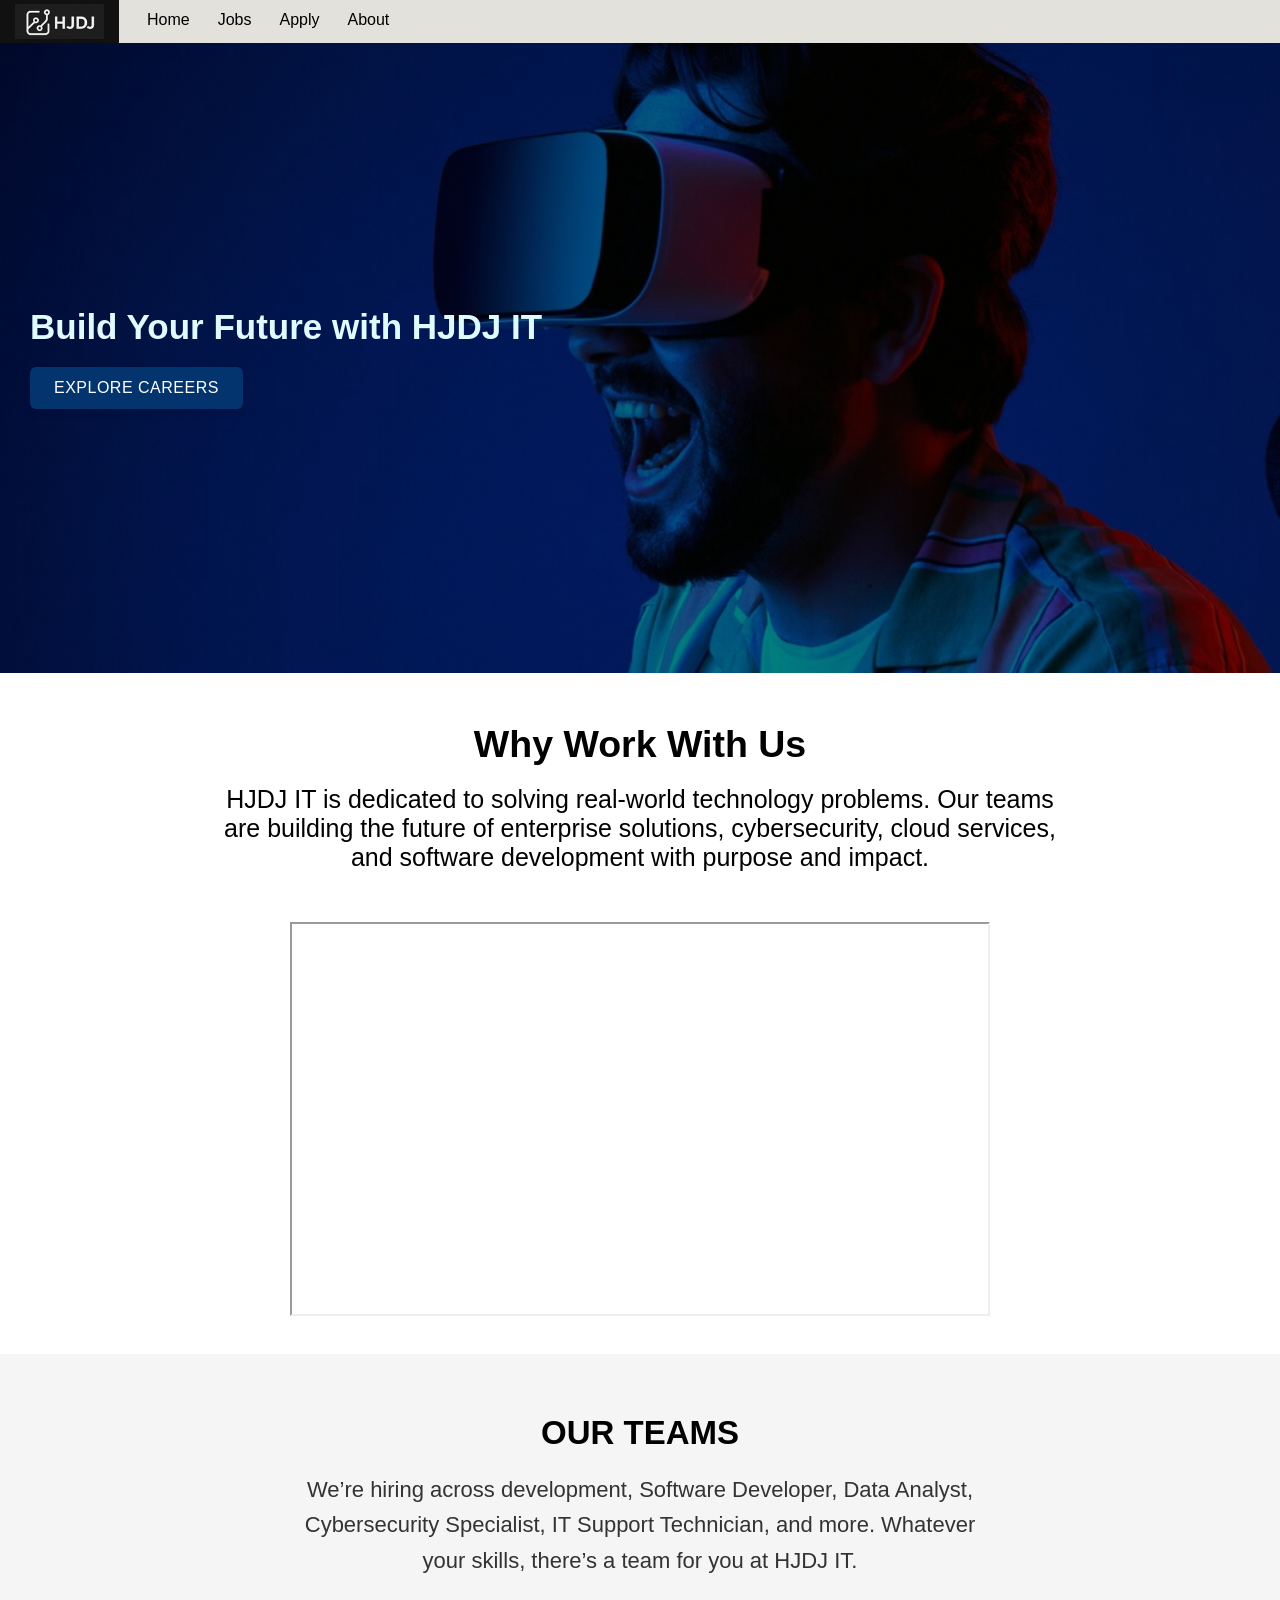
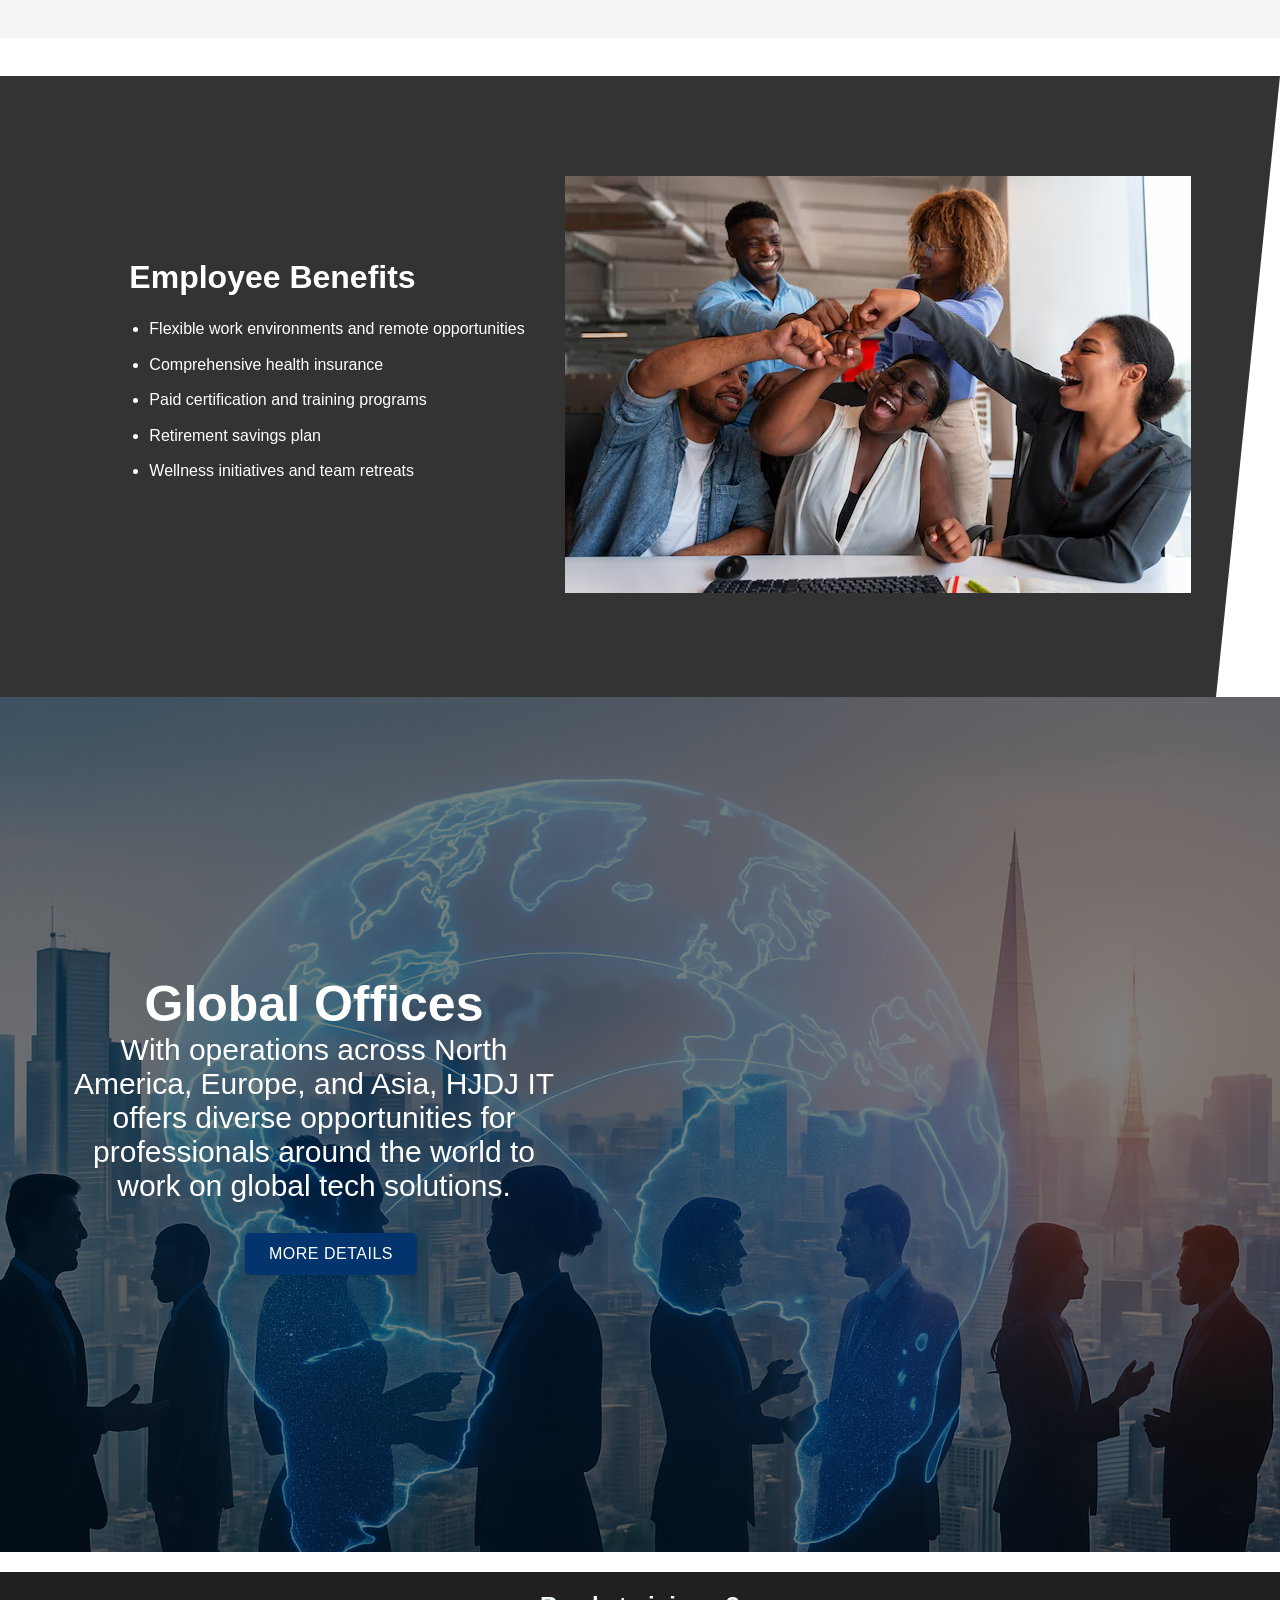
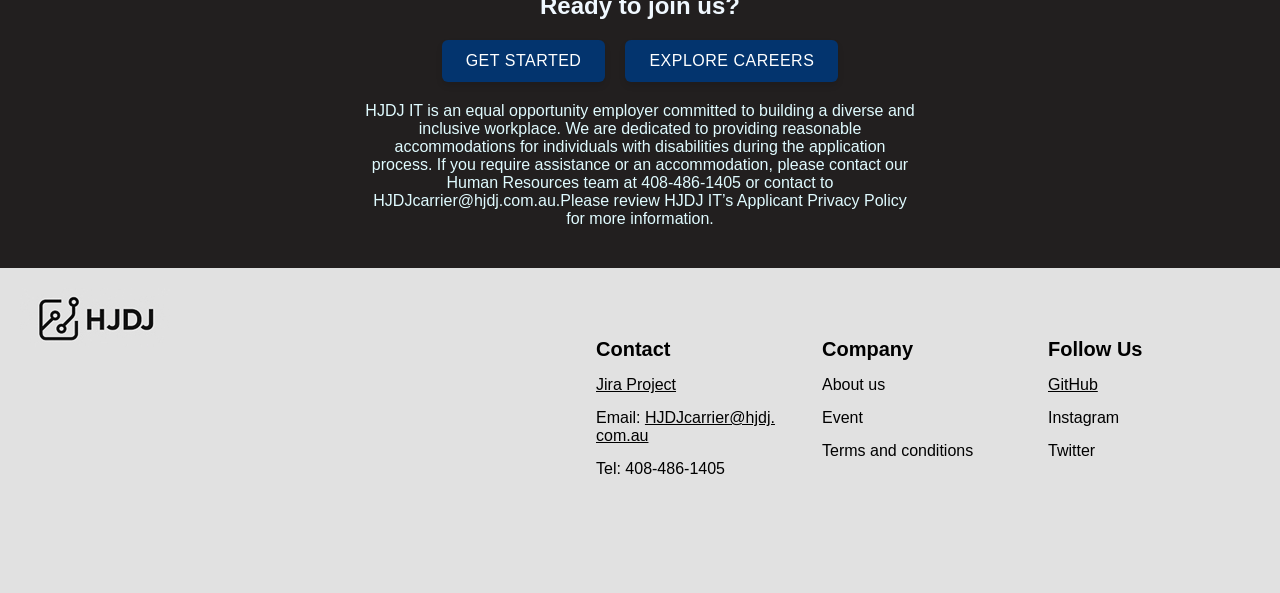
==== commit 2d7318ec: "Added github link to index.html footer" ====
--- a/project1/index.html
+++ b/project1/index.html
@@ -2,16 +2,16 @@
 <html lang="en">
   <head>
     <meta charset="UTF-8" />
-    <meta name="viewport" content="width=device-width, initial-scale=1.0" />
-    <title>HJDJ IT Careers Page</title>
-    <link rel="stylesheet" href="/styles/style.css" />
-    <link rel="icon" type="image/png" href="/images/logoweb.png">
+    <meta name="viewport" content="width=device-width, initial-scale=1.0">
+    <title>HJDJ IT</title>
+    <link rel="stylesheet" href="/project1/styles/styles.css">
+    <link rel="icon" type="image/png" href="/project1/images/logoweb.png">
   </head>
   <body>
     <!-- div header -->
     <div class="header">
       <div class="logo-container">
-        <img src="/images/image.png" alt="HJDJ Logo" />
+        <img src="/project1/images/image.png" alt="HJDJ Logo" />
       </div>
       <!-- Site navigation -->
       <nav>
@@ -74,7 +74,7 @@
     </div>
     <div class="benefits-img">
     <img
-    src="/images/people-office-work-day_23-2150690154.avif"
+    src="/project1/images/people-office-work-day_23-2150690154.avif"
     alt="working benefits"
   />
           </div>
@@ -119,7 +119,7 @@
     <div class="footer">
       <!-- Jira link-->
       <div class="logofooter">
-        <img src="/images/image1.jpg" alt="HJDJ Logo" />
+        <img src="/project1/images/image1.jpg" alt="HJDJ Logo" />
       </div>
 
       <div class="objfooter">
@@ -157,8 +157,7 @@
       <div class="objfooter">
         <h3 style="margin-bottom: 15px">Follow Us</h3>
         <div class="link">
-          <a>Facebook</a>
-        
+          <a href="https://github.com/HJDJ-tech/COS10026-Project-Part-1" target="_blank">GitHub</a>
         </div>
         <div class="email">
           <a>Instagram</a>
--- a/project1/styles/styles.css
+++ b/project1/styles/styles.css
@@ -0,0 +1,831 @@
+/*
+
+filename: style.css
+
+author: Harry Lamb, Josh Trapman, Diesel Williams, Jerry Nguyen
+
+created: 2/04/2025
+
+last modified: 14/04/2025
+description: Refers to index.html, jobs.html, apply.html and about.html
+
+*/
+
+/* Set Default font for all text */
+* {
+    font-family: arial;
+    color: black;
+}
+
+.text-center {
+    text-align: center;
+    align-content: center;
+}
+
+/* Set the background colour for each page */
+body {
+    background-color: white      
+}
+  /* keep the navbar sticky */
+  .header {
+    position: sticky;
+    top: 0;
+    z-index: 1;
+  }
+/* Format all header options */
+h1 {
+    font: 2em Arial, sans-serif bold;
+}
+  
+h2 {
+    font-size: 1.5em;
+    font-weight: bold;
+}
+  
+h3 {
+    font-size: 1.25em;
+    font-weight: bold;
+}
+  
+h4 {
+    font-size: 1.1em;
+    font-weight: bold;
+}
+
+/* End of header formatting */
+* {
+    margin: 0;
+    padding: 0;
+    box-sizing: border-box;
+}
+
+body {
+    font-family: Arial, sans-serif;
+}
+  
+/* ------------------------banner homepage------------------------- */
+.banner {
+    background: linear-gradient(rgba(0, 0, 0, 0.5), rgba(0, 0, 0, 0.5)),
+      url("/project1/images/banner-about-1.jpg");
+    background-size: cover;
+    background-position: center;
+    background-repeat: no-repeat;
+    height: 70vh;
+    color: white;
+    display: flex;
+    flex-direction: column;
+    justify-content: center;
+    align-items: flex-start;
+    text-align: left;
+}
+
+.bannertext {
+    color: #e0fbff;
+    font-size: 35px;
+    font-weight: bold;
+    margin-left: 10px;
+    margin-bottom: 20px;
+}
+
+.bannercontent {
+    margin-left: 20px;
+
+}
+
+/* button format */
+.btn {
+    margin-left: 10px;
+    margin-right: 10px;
+    background-color: #03346e;
+    color: white;
+    padding: 12px 24px;
+    border: none;
+    border-radius: 6px;
+    font-size: 16px;
+    font-weight: 500;
+    cursor: pointer;
+    transition: all 0.3s ease;
+    box-shadow: 0 4px 6px rgba(0, 0, 0, 0.1);
+    text-transform: uppercase;
+    letter-spacing: 0.5px;
+}
+
+.btn:hover {
+    background-color: #0248a0;
+    transform: translateY(-2px);
+    box-shadow: 0 6px 8px rgba(0, 0, 0, 0.15);
+}
+  
+.btn:active {
+    transform: translateY(0);
+    box-shadow: 0 2px 4px rgba(0, 0, 0, 0.1);
+}
+  
+.btn:focus {
+    outline: none;
+    box-shadow: 0 0 0 3px rgba(3, 52, 110, 0.3);
+}
+
+/* Full-width header */
+.header {
+    display: flex;
+    align-items: stretch; /* ensures children stretch to full header height */
+    background-color: #e3e1dc;
+    height: 43px;
+    width: 100%;
+}
+  
+/* Logo block fills full height */
+.logo-container {
+    padding: 0 15px;
+    display: flex;
+    background-color: #111;
+    align-items: center;
+    height: 100%; /* fills the header */
+}
+  
+.logo-container img {
+    height: 35px;
+    object-fit: contain;
+}
+  
+/* Nav menu */
+nav {
+    display: flex;
+    align-items: center;
+    margin-left: 20px;
+}
+  
+.menu {
+    height: 50%;
+    list-style: none;
+    display: flex;
+    gap: 20px;
+    padding: 14px 16px;
+    background-color: #e3e1dc;
+}
+  
+.menu a:hover {
+    border-radius: 10px;
+    background-color: grey;
+    color: white;
+}
+  
+.menu li a {
+    text-decoration: none;
+    color: black;
+    font-size: 1rem;
+    padding: 5px;
+}
+  
+/* Navigation menu */
+nav {
+    margin-left: 20px;
+    flex-grow: 1;
+}
+  
+nav ul.menu {
+    list-style: none;
+    display: flex;
+    gap: 2px;
+}
+  
+nav ul.menu li a {
+    text-decoration: none;
+    color: black;
+    font-size: 1rem;
+    padding: 6px 8px;
+}
+
+/*-------------------------------- upperfooter ------------------------------*/
+.Ready {
+    padding-top: 20px;
+    margin: 20px;
+    
+}
+
+.readybutton {
+    display: flex;
+    justify-content: center;
+    margin-bottom: 20px;
+}
+
+.introouter {
+    text-align: center;
+}
+
+.narrowdiv {
+    display: inline-block;
+}
+
+.part6home {
+    background-color: #221f1f;
+    color: aliceblue;
+    text-align: center;
+    margin-top: 0%;
+}
+
+.introduction {
+    color: #e0fbff;
+    max-width: 550px;
+    margin-bottom: 40px;
+}
+
+/* ------------------------------Footer  -------------------------------------*/
+.footer {
+    background-color: rgb(225, 225, 225);
+    text-align: left;
+    padding: +20px;
+    display: grid;
+    grid-template-columns: 20% 20% 15% 15% 15%;
+    column-gap: 40px;
+    text-wrap: inherit;
+    min-width: fit-content;
+}
+
+.objfooter {
+    margin-top: 50px;
+    margin-bottom: 80px;
+    /* margin-right: 100px; */
+}
+
+.objfooter h3 {
+    margin-bottom: 15px;
+}
+
+.logofooter {
+    grid-column: 1 / span 2;
+}
+
+.email {
+    margin-bottom: 15px;
+    word-break: break-all;
+}
+
+.link {
+    margin-bottom: 15px;
+}
+
+.megaphonetelephone {
+    margin-bottom: 15px;
+}
+
+/* ------------------------------homepage styling ------------------------------*/
+.part2home {
+    font-size: 25px;
+    margin-top: 80px;
+    text-align: center;
+    max-width: 850px;
+    margin: 50px auto;  
+}
+
+.whywork  {
+    margin-bottom: 19px;
+}
+
+.youtube23{
+    display: flex;
+    justify-content: center;
+    align-items: center;
+}
+
+.youtube {    
+    aspect-ratio: 16/9;
+    width: 700px;
+}
+.part3home{
+ margin-top: 3%;
+ margin-bottom: 3%; 
+font-size: 22px;
+background-color: #f5f5f5;     
+text-align: center;
+padding: 60px 20px;
+font-family: Arial, sans-serif;
+}
+
+.part3home h2 {
+
+font-weight: bold;
+text-transform: uppercase;
+margin-bottom: 20px;
+}
+
+.part3home p {
+
+max-width: 700px;
+margin: 0 auto;
+line-height: 1.6;
+color: #333;
+}
+
+.part4home {
+  display: flex;
+  flex-direction: row;
+  background-color: #333;
+  color: white;
+  padding: 100px 0 100px;
+  align-items: center;
+  justify-content: center;
+  clip-path: polygon(0 0, 100% 0, 95% 100%, 0% 100%);
+}
+
+.benefits-text {
+  max-width: 500px;
+  padding: 0 40px;
+  color: white;
+}
+
+.benefits-text h2 {
+  font-size: 2rem;
+  margin-bottom: 20px;
+  color: white;
+}
+
+.benefits-text ul {
+  list-style-type: disc;
+  padding-left: 20px;
+  margin-bottom: 30px;
+  color: white;
+}
+
+.benefits-text li {
+  margin-bottom: 10px;
+  line-height: 1.6;
+  color: white;
+}
+
+
+.benefits-img img {
+  max-width: 700px;
+  width: 100%;
+  height: auto;
+  object-fit: cover;
+}
+.part5home {
+  
+background: linear-gradient(rgba(0, 0, 0, 0.5), rgba(0, 0, 0, 0.5)),url(/project1/images/global.png);
+background-size: cover;
+background-position: center;
+background-repeat: no-repeat;
+height: 95vh;
+color: white;
+display: flex;
+flex-direction: column;
+justify-content: center;
+align-items: flex-start;
+text-align: left;
+margin-bottom: 0%;
+
+}
+.part5home h2 {
+  color: white;
+  width: 500px;
+  font-size: 50px;
+  margin-left: 5%;
+  text-align: center;
+}
+.part5home p {
+  color: white;
+  width: 500px;
+  font-size: 30px;
+  margin-left: 5%;
+  text-align: center;
+  
+}
+.part5home .btn{
+ margin-left: 245px;
+ margin-top: 30px;
+}
+
+
+/* Remove bullet-point, indentation and display everything inline */
+.menu {
+    list-style-type: none;
+    padding: 0px;
+    margin: 0px;
+    display: inline-flex;
+}
+  
+/* Adds space betweeen the navigation items */
+.menu li a {
+    margin-right: 10px;
+    text-decoration: none;
+}
+  
+nav ul {
+    list-style: none;
+}
+  
+footer p {
+    display: inline-block;
+    width: 33%;
+}
+  
+/* STYLING FOR ABOUT PAGE */
+  
+/* Table styling */
+
+    table,th,td {
+        border: 1px solid black;
+        text-align: center;
+    }
+      
+    td,
+    th {
+        background-color: #e1e1e1;
+    }
+      
+    td:hover {
+        color: darkblue;
+        background-color: lightblue;
+    }
+  
+/*Figure team photo styling */
+#team_photo {  
+    float: right;
+    border: 2px solid black;
+    width: 20%;
+    height: 20%;
+}
+  
+figure {
+    margin: 0px;
+}
+  
+#team_image {
+    float: right;
+    width: 100%;
+    height: 100%;
+}
+  
+/* Section styling for about.html */
+#black_section {
+    background-color: #1e1e1e;
+    padding: 2em;
+    text-align: right;
+}
+  
+#grey_section {
+    align-content: center;
+    background-color: lightgrey;
+    padding: 2em;
+    text-align: left;
+}
+  
+.white_text {
+    color: white;
+}
+  
+#white_section {
+    background-color: white;
+    padding: 2em;
+    align-content: center;
+}
+
+/* Nested list for about page styling */
+#about_info { list-style-type: none; }
+
+/* Definition list styling */
+dl {
+    margin-top: 1em;
+    margin-bottom: 1em;
+}
+
+dd {
+    margin-left: 1em;
+    margin-bottom: 1.5em;
+}
+  
+  
+/* STYLING FOR JOBS PAGE */
+.jobs_page_heading {
+    margin: 20px 0;
+}
+
+.jobs_page_nav {
+    min-width: 650px;
+}
+
+.jobs_page_header {
+    display: grid;
+    grid-template-columns: 50% 45%;
+    grid-template-rows: 10% 70%;
+    gap: 50px 50px;
+    justify-content: left;
+    align-items: center;
+    background-color: #1e1e1e;
+    min-height: 400px;
+    height: fit-content;
+    width: 100%;
+    min-width: 650px;
+}
+
+#jobs_page_main_heading {
+    grid-column: 1 / span 2;
+    margin-top: 30px;
+    text-align: center;
+}
+
+.grey_content_section {
+    padding: 30px 0;
+    border-bottom: 4px solid #1e1e1e;
+    border-top: 4px solid #1e1e1e;
+    background-color: lightgrey;
+}
+
+/* Adding images to the background of each job position */
+#data_analyst {
+    background: linear-gradient(rgba(255, 255, 255, 0.8), rgba(255, 255, 255, 0.8)), url("/project1/images/data-analyst.png");
+    background-size: cover;
+    background-position: center;
+    background-repeat: no-repeat;
+}
+
+#software_engineer {
+    background: linear-gradient(rgba(0, 0, 0, 0.6), rgba(0, 0, 0, 0.6)), url("/project1/images/software_engineer.png");
+    background-size: cover;
+    background-position: center;
+    background-repeat: no-repeat; 
+}
+
+#ux_designer {
+    background: linear-gradient(rgba(255, 255, 255, 0.8), rgba(255, 255, 255, 0.8)), url("/project1/images/ux_designer.png");
+    background-size: cover;
+    background-position: center;
+    background-repeat: no-repeat; 
+}
+
+#it_support {
+    background: linear-gradient(rgba(0, 0, 0, 0.6), rgba(0, 0, 0, 0.6)), url("/project1/images/it_support.png");
+    background-size: cover;
+    background-position: center;
+    background-repeat: no-repeat; 
+}
+
+#cybersecurity_analyst {
+    background: linear-gradient(rgba(255, 255, 255, 0.8), rgba(255, 255, 255, 0.8)), url("/project1/images/cybersecurity.png");
+    background-size: cover;
+    background-position: center;
+    background-repeat: no-repeat; 
+}
+
+#aside_container {
+    width: 90%;
+}
+
+/* Aside element floated to the right */
+#job_aside {
+    float: right;
+    border: 2px solid white;
+    border-radius: 20px;
+    width: 25%;
+    min-width: fit-content;
+    padding: 0 2em;
+}    
+
+#aside_list li {
+    margin-bottom: 10px;
+}
+
+#workers1_img {
+    width: 100%;
+}
+
+/* Contains all job position sections */
+#job_list {
+    width: 100%;
+    min-width: 650px;
+}
+
+/* Section for each different job position */
+.job_position {
+    display: flex;
+    flex-direction: column;
+    align-items: center;
+    padding-bottom: 2em;
+    width: 100%;
+    min-width: fit-content;
+}
+
+.job_title {
+    text-align: center;
+    margin-bottom: 0;
+}
+
+.job_outline {
+    align-self: center;
+    width: 80%;
+}
+
+.job_information {
+    display: grid;
+    grid-template-columns: 25% 25% 25%;
+    grid-template-rows: 1fr 1fr;
+    justify-content: space-evenly;
+    margin-top: 20px;
+}
+
+.job_responsibilities {
+    display: flex;
+    flex-direction: column;
+}
+
+.preferred_quals {
+    grid-row: 2;
+    grid-column: 2;
+}
+
+.job_salary {
+    display: flex;
+    flex-direction: column;
+}
+
+.team_lead {
+    grid-column: 3;
+}
+
+.center_heading {
+    text-align: center;
+}
+
+/* Section for each different job position */
+.job_apply_page {
+    display: flex;
+    flex-direction: column;
+    align-items: center;
+    margin-bottom: 2em;
+    width: 100%;
+    min-width: 30em;
+}
+
+#jobs_page_footer {
+    min-width: 650px;
+}
+
+
+/* STYLING FOR APPLY PAGE */
+input {
+    width: 100%;
+}
+
+input[type=text] {
+    width: 100%;
+    padding: 10px;
+    margin: 5px 0;
+    border: 1px solid #ccc;
+    border-radius: 4px;
+}
+
+input[type=text] {
+    border: 2px black;
+    border-radius: 4px;
+}
+
+input[type=text] {
+    background-color:darkgray;
+    color: white;
+}
+
+input[type=text]:focus {
+    background-color:black;
+}
+
+input[type=text]:focus {
+    border: 3px solid #555;
+}
+
+textarea {
+    width: 100%;
+    height: 150px;
+    padding: 12px 20px;
+    box-sizing: border-box;
+    border: 2px solid #ccc;
+    border-radius: 4px;
+    background-color: #f8f8f8;
+    resize: none;
+}
+
+select {
+    width: 100%;
+    padding: 16px 20px;
+    border: none;
+    border-radius: 4px;
+    background-color: #f1f1f1;
+}
+
+input[type=email] {
+    width: 100%;
+    padding: 10px;
+    margin: 5px 0;
+    border: 1px solid #ccc;
+    border-radius: 4px;
+}
+
+input[type=email] {
+    border: 2px black;
+    border-radius: 4px;
+}
+
+input[type=email] {
+    background-color:darkgray;
+    color: white;
+}
+
+input[type=email]:focus {
+    background-color:black;
+}
+
+input[type=email]:focus {
+    border: 3px solid #555;
+}
+
+legend {
+    color: black;
+    padding: 5px 10px;
+}
+
+legend {
+    display: block;
+    padding-left: 2px;
+    padding-right: 2px;
+    border: none;
+    text-transform: uppercase;
+}
+
+input[type=date] {
+    width: 100%;
+    padding: 10px;
+    margin: 5px 0;
+    border: 1px solid #ccc;
+    border-radius: 4px;
+}
+
+input[type=date] {
+    border: 2px black;
+    border-radius: 4px;
+}
+
+input[type=date] {
+    background-color:darkgray;
+    color: white;
+}
+
+input[type=date]:focus {
+    background-color:black;
+}
+
+input[type=date]:focus {
+    border: 3px solid #555;
+}
+
+fieldset {
+    margin: 2em 0;
+    padding: 1em 2em;
+    border: solid 1px #ccc;
+    border-radius: 6px;
+    min-width: 200px;
+}
+
+legend {
+    font-size: 1.25em;
+    padding: 0.25em;
+    color: #999;
+}
+
+label {
+    display: block;
+    margin-top: 1em;
+}
+
+label:first-of-type {
+    margin-top: 0;
+}
+
+.legend_2 {
+    font-size: 1.25em;
+    padding: 0.25em;
+    color: black;
+}
+
+.legend_2 {
+    color: black;
+    padding: 5px 10px;
+}
+
+.legend_2 {
+    display: block;
+    padding-left: 2px;
+    padding-right: 2px;
+    border: none;
+    text-transform: uppercase;
+}
+
+.buttonfix1 {
+    display: flex;
+    justify-content: center;
+    margin-bottom: 20px;  
+    gap:16px;
+    padding: 12px 20px;
+  border: none;
+  border-radius: 6px;
+}
